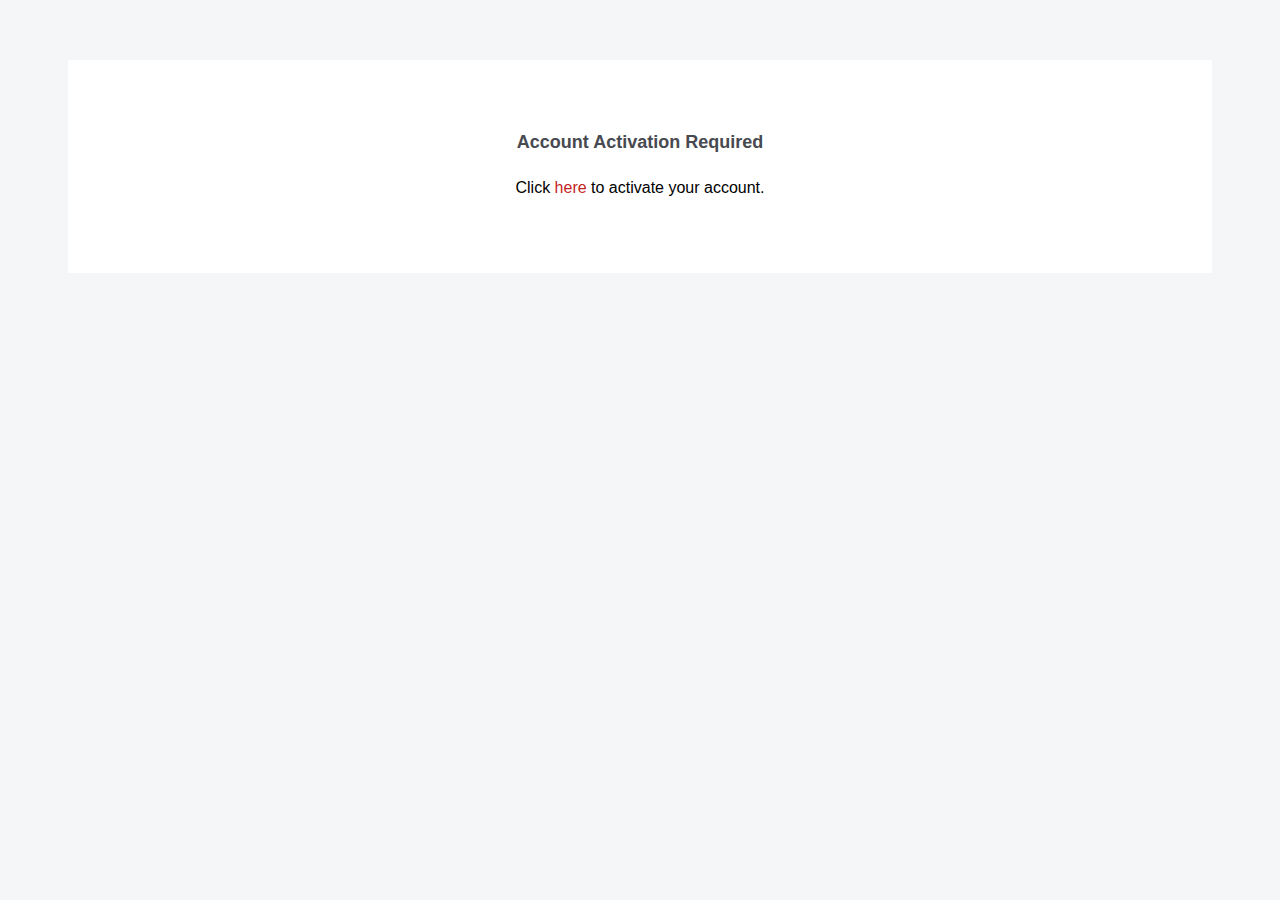
==== activatie_email.html @ 6fd057dc "Initial commit" ====
<!DOCTYPE html>
<html lang="en">
<head>
    <title>Account Activation Required</title>
    <meta charset="utf-8">
    <meta name="viewport" content="width=device-width,minimum-scale=1">
</head>
<body style="background-color:#F5F6F8;font-family:-apple-system, BlinkMacSystemFont, 'segoe ui', roboto, oxygen, ubuntu, cantarell, 'fira sans', 'droid sans', 'helvetica neue', Arial, sans-serif;box-sizing:border-box;font-size:16px;">
<div style="padding:60px;background-color:#fff;margin:60px;text-align:center;box-sizing:border-box;font-size:16px;">
    <h1 style="box-sizing:border-box;font-size:18px;color:#474a50;padding-bottom:10px;">Account Activation Required</h1>
    <p style="box-sizing:border-box;font-size:16px;">Click <a href="%link%" style="text-decoration:none;color:#c52424;box-sizing:border-box;font-size:16px;">here</a> to activate your account.</p>
</div>
</body>
</html>
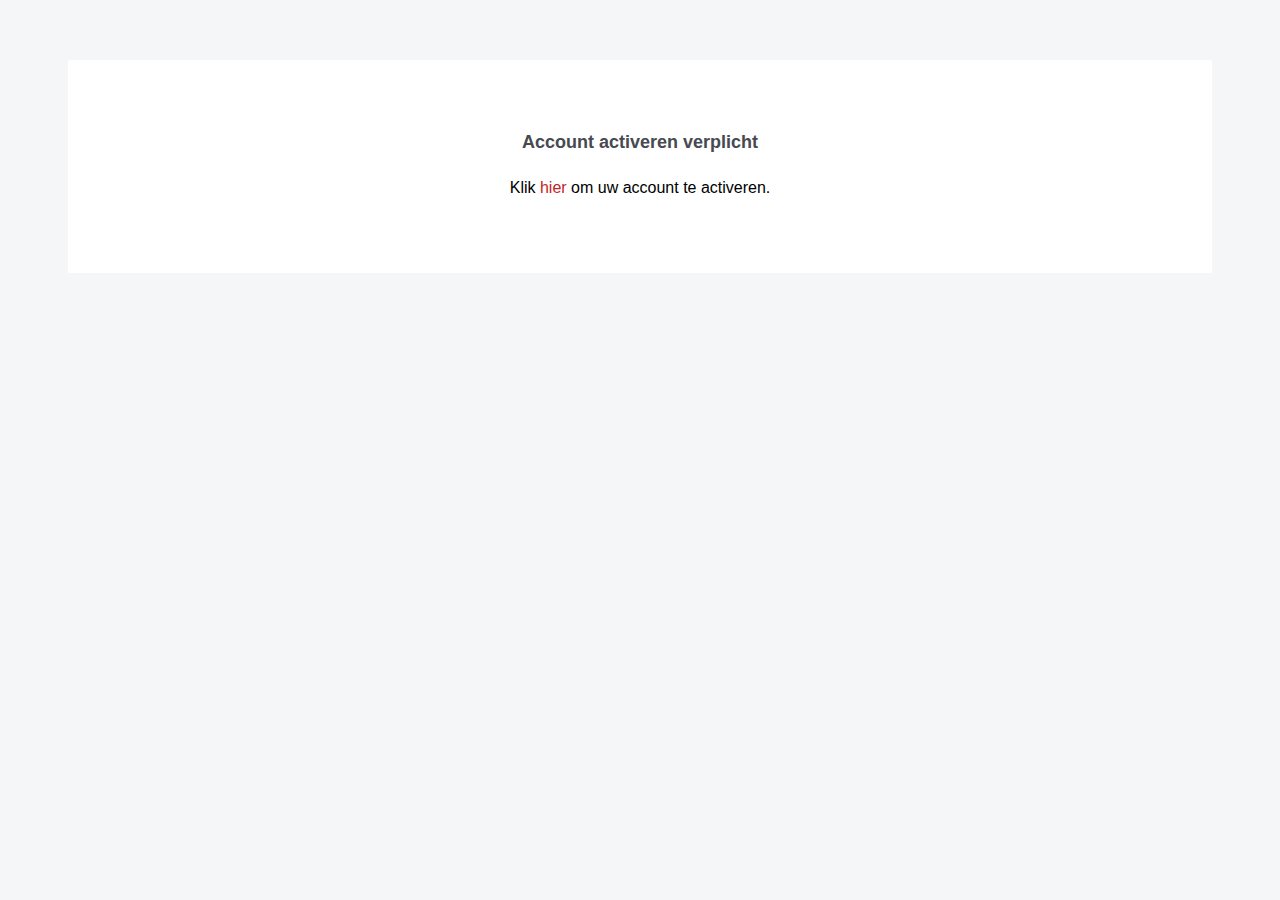
==== commit d0a4e12b: "Aanmaken bestellen.php, bestel_email.php, besteld.php" ====
--- a/activatie_email.html
+++ b/activatie_email.html
@@ -1,14 +1,14 @@
 <!DOCTYPE html>
-<html lang="en">
+<html lang="nl">
 <head>
-    <title>Account Activation Required</title>
+    <title>Account activeren verplicht</title>
     <meta charset="utf-8">
     <meta name="viewport" content="width=device-width,minimum-scale=1">
 </head>
 <body style="background-color:#F5F6F8;font-family:-apple-system, BlinkMacSystemFont, 'segoe ui', roboto, oxygen, ubuntu, cantarell, 'fira sans', 'droid sans', 'helvetica neue', Arial, sans-serif;box-sizing:border-box;font-size:16px;">
 <div style="padding:60px;background-color:#fff;margin:60px;text-align:center;box-sizing:border-box;font-size:16px;">
-    <h1 style="box-sizing:border-box;font-size:18px;color:#474a50;padding-bottom:10px;">Account Activation Required</h1>
-    <p style="box-sizing:border-box;font-size:16px;">Click <a href="%link%" style="text-decoration:none;color:#c52424;box-sizing:border-box;font-size:16px;">here</a> to activate your account.</p>
+    <h1 style="box-sizing:border-box;font-size:18px;color:#474a50;padding-bottom:10px;">Account activeren verplicht</h1>
+    <p style="box-sizing:border-box;font-size:16px;">Klik <a href="%link%" style="text-decoration:none;color:#c52424;box-sizing:border-box;font-size:16px;">hier</a> om uw account te activeren.</p>
 </div>
 </body>
 </html>